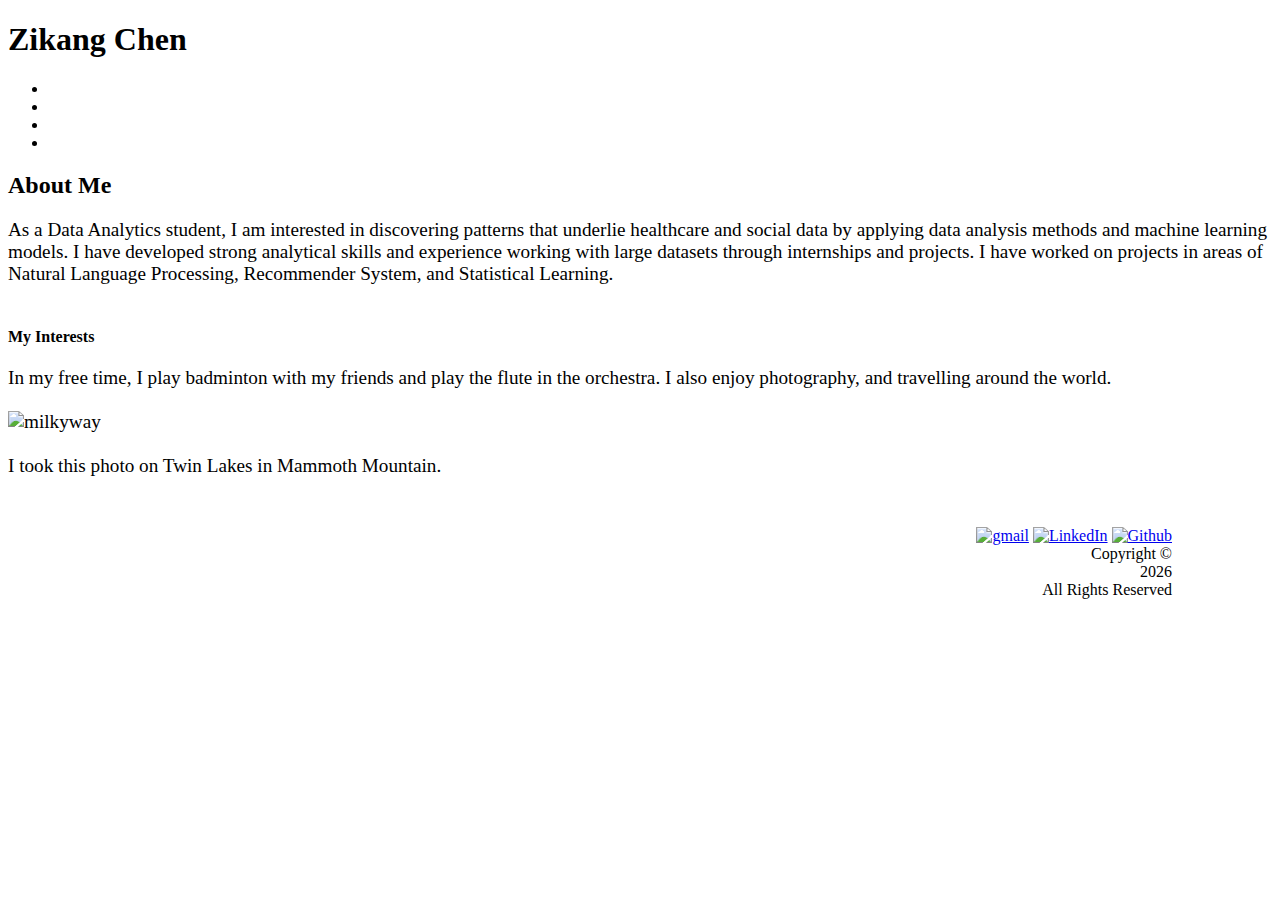
==== about.html @ 0332edfa "added about me" ====
<!doctype html>
<html lang="en">
   <head>
      <meta charset="utf-8">
      <meta name="viewport" content="width=device-width, initial-scale=1">
      <title>About</title>
      <link href="https://cdn.jsdelivr.net/npm/bootstrap@5.2.3/dist/css/bootstrap.min.css" rel="stylesheet" integrity="sha384-rbsA2VBKQhggwzxH7pPCaAqO46MgnOM80zW1RWuH61DGLwZJEdK2Kadq2F9CUG65" crossorigin="anonymous">
   </head>
   <body>
      <!--This is the head-->
      <div class="container my-3">
         <h1>Zikang Chen</h1>
         <p class="lead" style="font-family:'Courier New', Courier, monospace;font-style: italic;font-weight:bold;font-size:medium;">
         </p>
         <p class="lead" style="font-family:'Courier New', Courier, monospace;font-style: italic;font-weight:bold;font-size:medium;">
         </p>
      </div>

      <!--This is the navigation bar-->
      <div class="container mb-4">
         <nav class="navbar navbar-dark bg-dark">
            <ul class="nav">
               <li class="nav-item">
                  <a href="/index.html" class="nav-link" style="color:white">Home</a>
               </li>
               <li class="nav-item">
                  <a href="/about.html" class="nav-link active" style="color:white">About</a>
               </li>
               <li class="nav-item">
                  <a href="resume\Resume - Zikang Chen.pdf" class="nav-link" style="color:white">Resume</a>
               </li>
               <li class="nav-item">
                  <a href="/contact.html" class="nav-link" style="color:white">Contact</a>
               </li>
            </ul>
            <!-- <form class="d-flex" role="search">
              <input class="form-control me-2" type="search" placeholder="Search" aria-label="Search">
              <button class="btn btn-outline-success" type="submit" 
              style="margin-right:10px;border-color:aliceblue;color:aliceblue">Search</button>
            </form> -->
         </nav>
      </div>

      <div class="container">

         <!--row one-->
         <div class="row">
            <!--row one first column-->
            <div class="col mb-3">                  
               <!--Second card starts here-->
               <div>
                  <h2 class="mb-3" style="font-family:'Georgia'">About Me</h2>    
                  <div>
                     <p style="font-size:larger;">
                        As a Data Analytics student, I am interested in discovering patterns that underlie healthcare
                        and social data by applying data analysis methods and machine learning models.
                        I have developed strong analytical skills and experience working with large datasets through
                        internships and projects. I have worked on projects in areas of Natural Language Processing,
                        Recommender System, and Statistical Learning. <br> <br>
                     </p>

                  <h4 class="mb-3">My Interests</h4>
                     <p style="font-size:larger;">
                        In my free time, I play badminton with my friends and play the flute in the orchestra. I also enjoy
                        photography, and travelling around the world. <br> <br>
                        <img src="images/milkyway.jpg" alt="milkyway" width="600"> <br> <br>
                        I took this photo on Twin Lakes in Mammoth Mountain.
                     </p>

                  </div> 
               </div>
            </div>
         </div>
      </div>
      
    </div>

    
    <footer>
      <div style="text-align:right;margin-right:100px;margin-bottom:50px">
         <div style="margin-left:45%;margin-top: 50px;">
            <a href="mailto:zikangc@usc.edu" target="_blank"><img src="images/icons/gmail.png"alt="gmail"height="40"></a>
            <a href="https://linkedin.com/in/zikang-chen" target="_blank"><img src="images/icons/linkedin.png"alt="LinkedIn"height="40"></a>
            <a href="https://github.com/zic017" target="_blank"><img src="images/icons/github.png" alt="Github"height="40"></a>
         </div>
         <div>
            Copyright © <div id="year"></div> All Rights Reserved
         </div>
      </div>
     </footer>
     <script>
      let date = new Date();
      let thisyear = date.getFullYear();
       document.getElementById("year").innerHTML = thisyear;
     </script>
      <script src="https://cdn.jsdelivr.net/npm/bootstrap@5.2.3/dist/js/bootstrap.bundle.min.js" integrity="sha384-kenU1KFdBIe4zVF0s0G1M5b4hcpxyD9F7jL+jjXkk+Q2h455rYXK/7HAuoJl+0I4" crossorigin="anonymous"></script>
   </body>
</html>
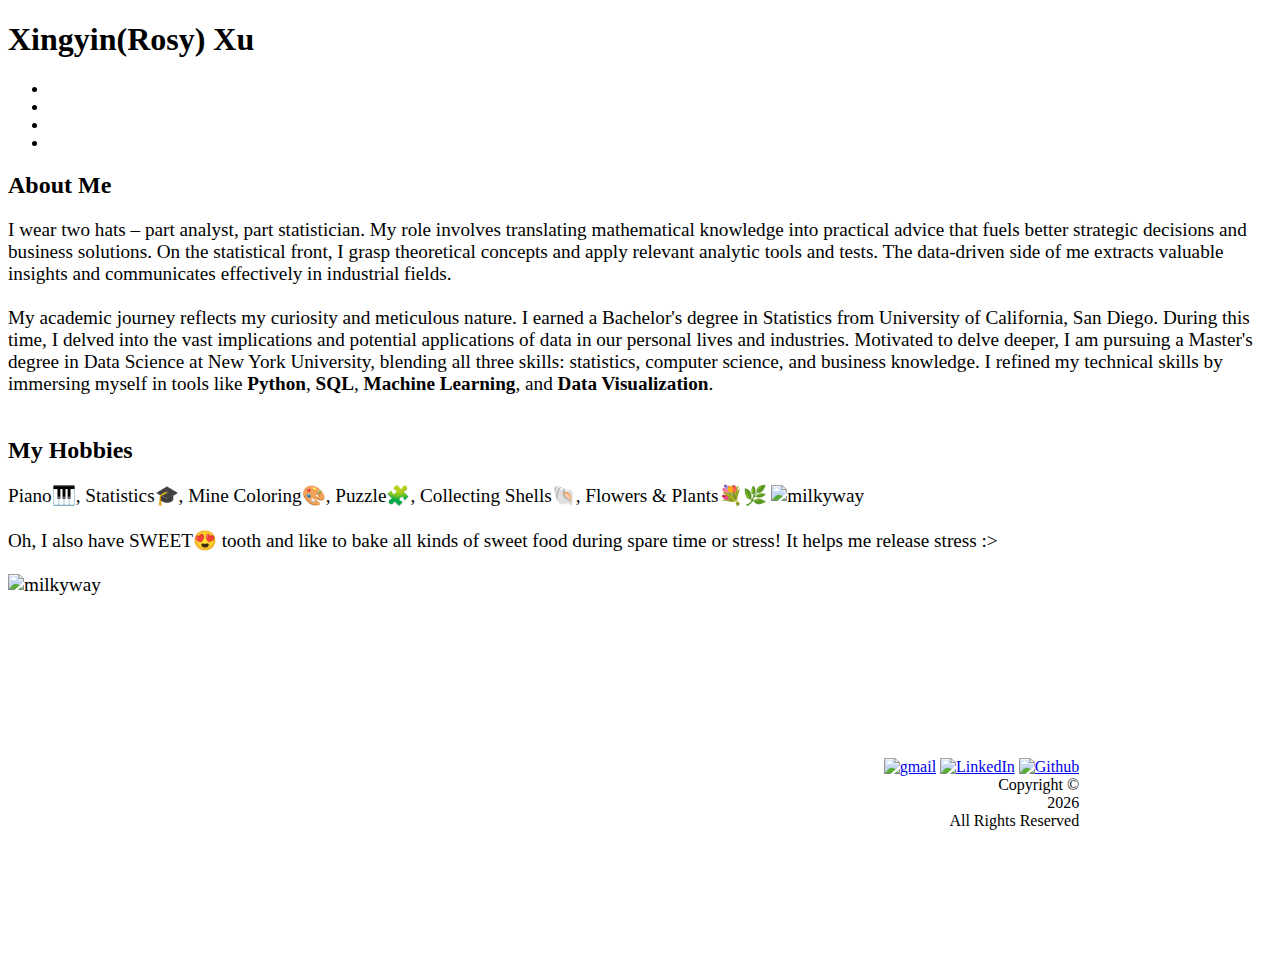
==== commit 57d1cb9c: "version 2.0" ====
--- a/about.html
+++ b/about.html
@@ -9,7 +9,7 @@
    <body>
       <!--This is the head-->
       <div class="container my-3">
-         <h1>Zikang Chen</h1>
+         <h1 class="mb-3" style="font-family:'Georgia'"><strong>Xingyin(Rosy) Xu</strong></h1>
          <p class="lead" style="font-family:'Courier New', Courier, monospace;font-style: italic;font-weight:bold;font-size:medium;">
          </p>
          <p class="lead" style="font-family:'Courier New', Courier, monospace;font-style: italic;font-weight:bold;font-size:medium;">
@@ -21,16 +21,16 @@
          <nav class="navbar navbar-dark bg-dark">
             <ul class="nav">
                <li class="nav-item">
-                  <a href="/index.html" class="nav-link" style="color:white">Home</a>
+                  <a href="./index.html" class="nav-link" style="color:white">Home</a>
                </li>
                <li class="nav-item">
-                  <a href="/about.html" class="nav-link active" style="color:white">About</a>
+                  <a href="./about.html" class="nav-link active" style="color:white">About</a>
                </li>
                <li class="nav-item">
                   <a href="resume\Resume - Zikang Chen.pdf" class="nav-link" style="color:white">Resume</a>
                </li>
                <li class="nav-item">
-                  <a href="/contact.html" class="nav-link" style="color:white">Contact</a>
+                  <a href="./contact.html" class="nav-link" style="color:white">Contact</a>
                </li>
             </ul>
             <!-- <form class="d-flex" role="search">
@@ -49,22 +49,20 @@
             <div class="col mb-3">                  
                <!--Second card starts here-->
                <div>
-                  <h2 class="mb-3" style="font-family:'Georgia'">About Me</h2>    
+                  <h2 class="mb-3" style="font-family:'Georgia'"><strong>About Me</strong></h2>    
                   <div>
                      <p style="font-size:larger;">
-                        As a Data Analytics student, I am interested in discovering patterns that underlie healthcare
-                        and social data by applying data analysis methods and machine learning models.
-                        I have developed strong analytical skills and experience working with large datasets through
-                        internships and projects. I have worked on projects in areas of Natural Language Processing,
-                        Recommender System, and Statistical Learning. <br> <br>
+                        I wear two hats – part analyst, part statistician. My role involves translating mathematical knowledge into practical advice that fuels better strategic decisions and business solutions. On the statistical front, I grasp theoretical concepts and apply relevant analytic tools and tests. The data-driven side of me extracts valuable insights and communicates effectively in industrial fields.  <br> <br>
+
+                        My academic journey reflects my curiosity and meticulous nature. I earned a Bachelor's degree in Statistics from University of California, San Diego. During this time, I delved into the vast implications and potential applications of data in our personal lives and industries. Motivated to delve deeper, I am pursuing a Master's degree in Data Science at New York University, blending all three skills: statistics, computer science, and business knowledge. I refined my technical skills by immersing myself in tools like <strong>Python</strong>, <strong>SQL</strong>, <strong>Machine Learning</strong>, and <strong>Data Visualization</strong>. <br> <br>
                      </p>
 
-                  <h4 class="mb-3">My Interests</h4>
+                  <h2 class="mb-3" style="font-family:'Georgia'"><strong>My Hobbies</strong></h2>
                      <p style="font-size:larger;">
-                        In my free time, I play badminton with my friends and play the flute in the orchestra. I also enjoy
-                        photography, and travelling around the world. <br> <br>
-                        <img src="images/milkyway.jpg" alt="milkyway" width="600"> <br> <br>
-                        I took this photo on Twin Lakes in Mammoth Mountain.
+                        Piano🎹, Statistics🎓, Mine Coloring🎨, Puzzle🧩, Collecting Shells🐚, Flowers & Plants💐🌿  
+                        <img src="images/hobbies1.jpg" alt="milkyway" width="850"> <br> <br>
+                        Oh, I also have SWEET😍 tooth and like to bake all kinds of sweet food during spare time or stress! It helps me release stress :><br> <br>
+                        <img src="images/hobbies2.jpg" alt="milkyway" width="850"> <br> <br>
                      </p>
 
                   </div> 
@@ -77,17 +75,17 @@
 
     
     <footer>
-      <div style="text-align:right;margin-right:100px;margin-bottom:50px">
-         <div style="margin-left:45%;margin-top: 50px;">
-            <a href="mailto:zikangc@usc.edu" target="_blank"><img src="images/icons/gmail.png"alt="gmail"height="40"></a>
-            <a href="https://linkedin.com/in/zikang-chen" target="_blank"><img src="images/icons/linkedin.png"alt="LinkedIn"height="40"></a>
-            <a href="https://github.com/zic017" target="_blank"><img src="images/icons/github.png" alt="Github"height="40"></a>
-         </div>
-         <div>
-            Copyright © <div id="year"></div> All Rights Reserved
-         </div>
+      <div style="text-align: right; margin-right: 100px; margin-bottom: 50px;">
+          <div style="width: 80%; margin: 140px;">
+              <a href="mailto:xingyinxu@gmail.com" target="_blank"><img src="images/icons/gmail.png" alt="gmail" height="40"></a>
+              <a href="https://linkedin.com/in/xingyin-xu/" target="_blank"><img src="images/icons/linkedin.png" alt="LinkedIn" height="40"></a>
+              <a href="https://github.com/yinyin0916" target="_blank"><img src="images/icons/github.png" alt="Github" height="40"></a>
+              <div>
+                  Copyright © <div id="year"></div> All Rights Reserved
+              </div>
+          </div>
       </div>
-     </footer>
+  </footer>
      <script>
       let date = new Date();
       let thisyear = date.getFullYear();
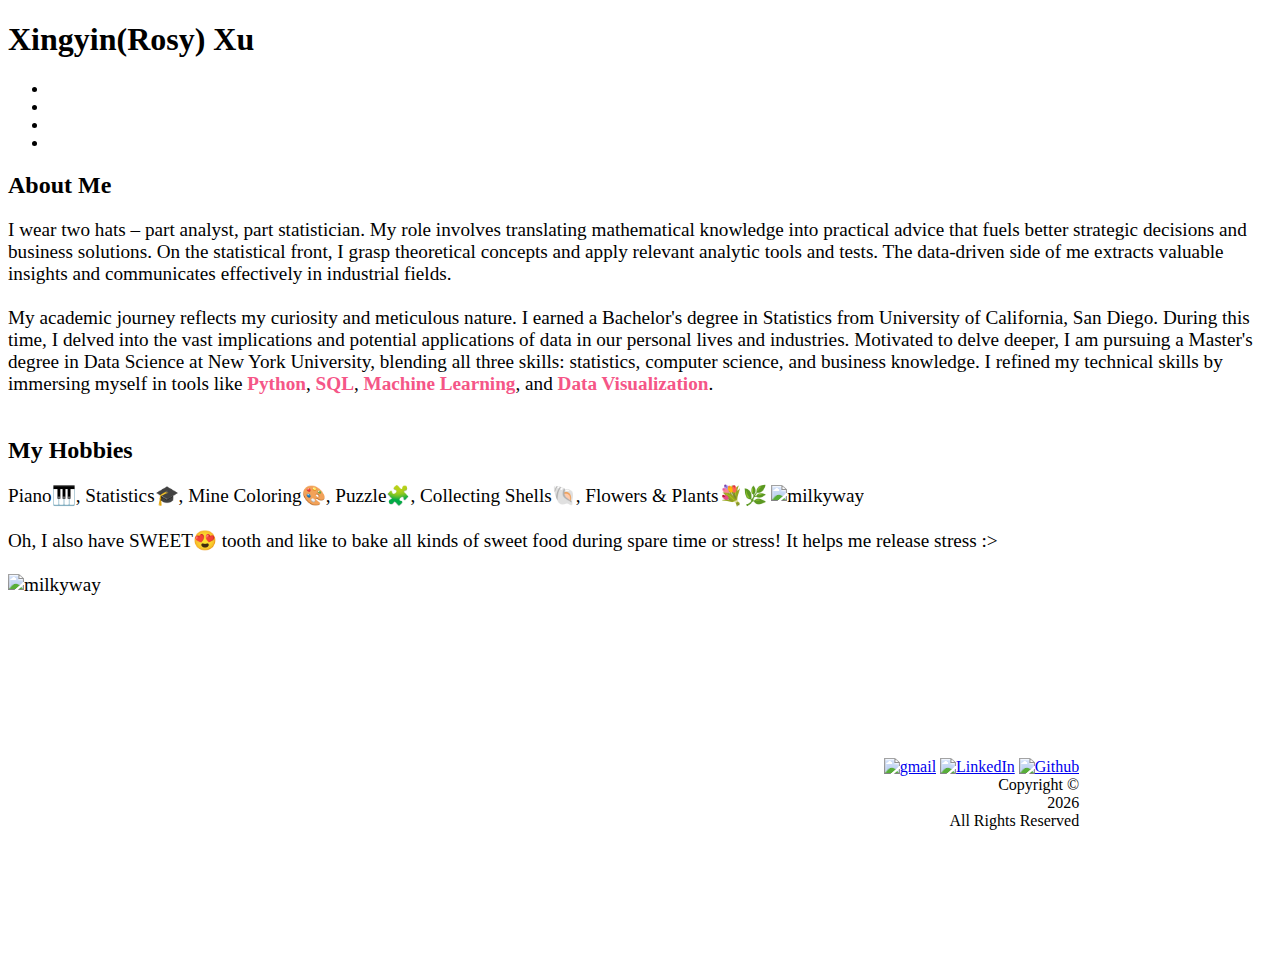
==== commit accbc2dd: "update resume" ====
--- a/about.html
+++ b/about.html
@@ -27,7 +27,7 @@
                   <a href="./about.html" class="nav-link active" style="color:white">About</a>
                </li>
                <li class="nav-item">
-                  <a href="resume\Resume - Zikang Chen.pdf" class="nav-link" style="color:white">Resume</a>
+                  <a href="resume\Resume_Xingyin_Xu.pdf" class="nav-link" style="color:white">Resume</a>
                </li>
                <li class="nav-item">
                   <a href="./contact.html" class="nav-link" style="color:white">Contact</a>
@@ -52,10 +52,11 @@
                   <h2 class="mb-3" style="font-family:'Georgia'"><strong>About Me</strong></h2>    
                   <div>
                      <p style="font-size:larger;">
-                        I wear two hats – part analyst, part statistician. My role involves translating mathematical knowledge into practical advice that fuels better strategic decisions and business solutions. On the statistical front, I grasp theoretical concepts and apply relevant analytic tools and tests. The data-driven side of me extracts valuable insights and communicates effectively in industrial fields.  <br> <br>
-
-                        My academic journey reflects my curiosity and meticulous nature. I earned a Bachelor's degree in Statistics from University of California, San Diego. During this time, I delved into the vast implications and potential applications of data in our personal lives and industries. Motivated to delve deeper, I am pursuing a Master's degree in Data Science at New York University, blending all three skills: statistics, computer science, and business knowledge. I refined my technical skills by immersing myself in tools like <strong>Python</strong>, <strong>SQL</strong>, <strong>Machine Learning</strong>, and <strong>Data Visualization</strong>. <br> <br>
-                     </p>
+                        I wear two hats – part analyst, part statistician. My role involves translating mathematical knowledge into practical advice that fuels better strategic decisions and business solutions. On the statistical front, I grasp theoretical concepts and apply relevant analytic tools and tests. The data-driven side of me extracts valuable insights and communicates effectively in industrial fields. <br> <br>
+                    
+                        My academic journey reflects my curiosity and meticulous nature. I earned a Bachelor's degree in Statistics from University of California, San Diego. During this time, I delved into the vast implications and potential applications of data in our personal lives and industries. Motivated to delve deeper, I am pursuing a Master's degree in Data Science at New York University, blending all three skills: statistics, computer science, and business knowledge. I refined my technical skills by immersing myself in tools like <strong style="color: #F55687;">Python</strong>, <strong style="color: #F55687;">SQL</strong>, <strong style="color: #F55687;">Machine Learning</strong>, and <strong style="color: #F55687;">Data Visualization</strong>. <br> <br>
+                    </p>
+                    
 
                   <h2 class="mb-3" style="font-family:'Georgia'"><strong>My Hobbies</strong></h2>
                      <p style="font-size:larger;">
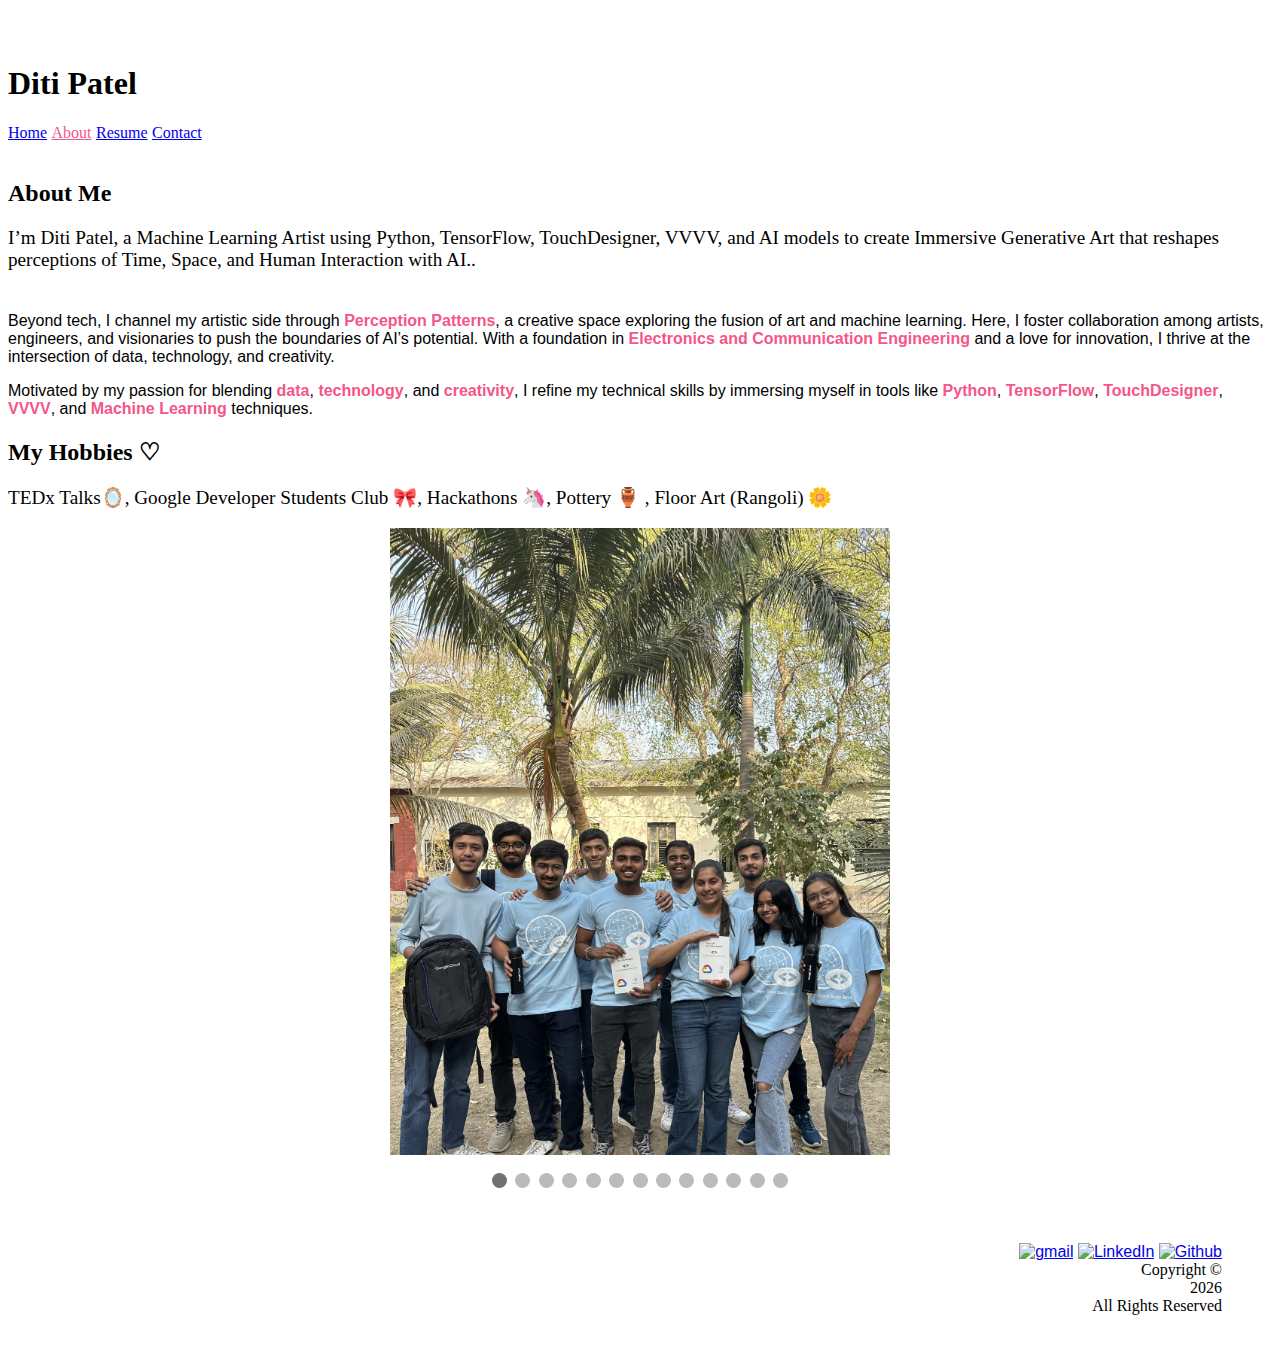
==== commit 82a38157: "Update about.html" ====
--- a/about.html
+++ b/about.html
@@ -1,97 +1,221 @@
-<!doctype html>
+<!DOCTYPE html>
 <html lang="en">
    <head>
       <meta charset="utf-8">
       <meta name="viewport" content="width=device-width, initial-scale=1">
       <title>About</title>
       <link href="https://cdn.jsdelivr.net/npm/bootstrap@5.2.3/dist/css/bootstrap.min.css" rel="stylesheet" integrity="sha384-rbsA2VBKQhggwzxH7pPCaAqO46MgnOM80zW1RWuH61DGLwZJEdK2Kadq2F9CUG65" crossorigin="anonymous">
-   </head>
-   <body>
-      <!--This is the head-->
-      <div class="container my-3">
-         <h1 class="mb-3" style="font-family:'Georgia'"><strong>Xingyin(Rosy) Xu</strong></h1>
-         <p class="lead" style="font-family:'Courier New', Courier, monospace;font-style: italic;font-weight:bold;font-size:medium;">
-         </p>
-         <p class="lead" style="font-family:'Courier New', Courier, monospace;font-style: italic;font-weight:bold;font-size:medium;">
-         </p>
-      </div>
-
-      <!--This is the navigation bar-->
-      <div class="container mb-4">
-         <nav class="navbar navbar-dark bg-dark">
-            <ul class="nav">
-               <li class="nav-item">
-                  <a href="./index.html" class="nav-link" style="color:white">Home</a>
-               </li>
-               <li class="nav-item">
-                  <a href="./about.html" class="nav-link active" style="color:white">About</a>
-               </li>
-               <li class="nav-item">
-                  <a href="resume\Resume_Xingyin_Xu.pdf" class="nav-link" style="color:white">Resume</a>
-               </li>
-               <li class="nav-item">
-                  <a href="./contact.html" class="nav-link" style="color:white">Contact</a>
-               </li>
-            </ul>
-            <!-- <form class="d-flex" role="search">
-              <input class="form-control me-2" type="search" placeholder="Search" aria-label="Search">
-              <button class="btn btn-outline-success" type="submit" 
-              style="margin-right:10px;border-color:aliceblue;color:aliceblue">Search</button>
-            </form> -->
-         </nav>
-      </div>
-
-      <div class="container">
-
-         <!--row one-->
-         <div class="row">
-            <!--row one first column-->
-            <div class="col mb-3">                  
-               <!--Second card starts here-->
-               <div>
-                  <h2 class="mb-3" style="font-family:'Georgia'"><strong>About Me</strong></h2>    
-                  <div>
-                     <p style="font-size:larger;">
-                        I wear two hats – part analyst, part statistician. My role involves translating mathematical knowledge into practical advice that fuels better strategic decisions and business solutions. On the statistical front, I grasp theoretical concepts and apply relevant analytic tools and tests. The data-driven side of me extracts valuable insights and communicates effectively in industrial fields. <br> <br>
-                    
-                        My academic journey reflects my curiosity and meticulous nature. I earned a Bachelor's degree in Statistics from University of California, San Diego. During this time, I delved into the vast implications and potential applications of data in our personal lives and industries. Motivated to delve deeper, I am pursuing a Master's degree in Data Science at New York University, blending all three skills: statistics, computer science, and business knowledge. I refined my technical skills by immersing myself in tools like <strong style="color: #F55687;">Python</strong>, <strong style="color: #F55687;">SQL</strong>, <strong style="color: #F55687;">Machine Learning</strong>, and <strong style="color: #F55687;">Data Visualization</strong>. <br> <br>
-                    </p>
-                    
-
-                  <h2 class="mb-3" style="font-family:'Georgia'"><strong>My Hobbies</strong></h2>
-                     <p style="font-size:larger;">
-                        Piano🎹, Statistics🎓, Mine Coloring🎨, Puzzle🧩, Collecting Shells🐚, Flowers & Plants💐🌿  
-                        <img src="images/hobbies1.jpg" alt="milkyway" width="850"> <br> <br>
-                        Oh, I also have SWEET😍 tooth and like to bake all kinds of sweet food during spare time or stress! It helps me release stress :><br> <br>
-                        <img src="images/hobbies2.jpg" alt="milkyway" width="850"> <br> <br>
-                     </p>
-
-                  </div> 
-               </div>
-            </div>
+      <link rel = "stylesheet" href = "style.css">     
+      <style>
+      * {box-sizing: border-box;}
+      body {font-family: Verdana, sans-serif;}
+      .mySlides {display: none;}
+      img {vertical-align: middle;}
+
+      /* Slideshow container */
+      .slideshow-container {
+      max-width: 500px;
+      position: relative;
+      margin: auto;
+      }
+
+      /* The dots/bullets/indicators */
+      .dot {
+      height: 15px;
+      width: 15px;
+      margin: 0 2px;
+      background-color: #bbb;
+      border-radius: 50%;
+      display: inline-block;
+      transition: background-color 0.6s ease;
+      }
+
+      .active {
+      background-color: #717171;
+      }
+
+      /* Fading animation */
+      .fade {
+      animation-name: fade;
+      animation-duration: 3.8s;
+      }
+
+      @keyframes fade {
+      from {opacity: .4} 
+      to {opacity: 1}
+      }
+
+      /* On smaller screens, decrease text size */
+      @media only screen and (max-width: 300px) {
+      .text {font-size: 11px}
+      }
+      </style>
+      </head>
+<body>
+   <!--This is the head-->
+   <div class="container my-3">
+      <br><br>
+      <h1 class="mb-3" style="font-family:'Georgia'"><strong>Diti Patel</strong></h1>
+      <p class="lead" style="font-family:'Courier New', Courier, monospace;font-style: italic;font-weight:bold;font-size:medium;">
+      </p>
+      <p class="lead" style="font-family:'Courier New', Courier, monospace;font-style: italic;font-weight:bold;font-size:medium;">
+      </p>
+   </div>
+
+   <!-- This is navigator -->
+   <div >
+      <nav>
+         <a href="./index.html" style="font-family:'Georgia'">Home</a>
+         <a href="./about.html" style = "color:#F55687; font-family:'Georgia'">About</a>
+         <a href="resume\Resume_Xingyin_Xu.pdf" target="_blank" style="font-family:'Georgia'">Resume</a>
+         <a href="./contact.html" style="font-family:'Georgia'">Contact</a>
+      </nav>
+   </div>
+
+
+<div class="container">
+
+   <!--row one-->
+   <div class="row">
+      <!--row one first column-->
+      <div class="col mb-3">                  
+         <!--Second card starts here-->
+         <div>
+            <br>
+            <h2 class="mb-3" style="font-family:'Georgia'"><strong>About Me</strong></h2>    
+            <div>
+               <p style="font-size:larger; font-family: 'Georgia';">
+                  I’m Diti Patel, a Machine Learning Artist using Python, TensorFlow, TouchDesigner, VVVV, and AI models to create Immersive Generative Art that reshapes perceptions of Time, Space, and Human Interaction with AI..   <br> <br>
+              
+                  <p>
+  Beyond tech, I channel my artistic side through <strong style="color: #F55687;">Perception Patterns</strong>, a creative space exploring the fusion of art and machine learning. Here, I foster collaboration among artists, engineers, and visionaries to push the boundaries of AI’s potential. With a foundation in <strong style="color: #F55687;">Electronics and Communication Engineering</strong> and a love for innovation, I thrive at the intersection of data, technology, and creativity.
+</p>
+
+<p>
+  Motivated by my passion for blending <strong style="color: #F55687;">data</strong>, <strong style="color: #F55687;">technology</strong>, and <strong style="color: #F55687;">creativity</strong>, I refine my technical skills by immersing myself in tools like <strong style="color: #F55687;">Python</strong>, <strong style="color: #F55687;">TensorFlow</strong>, <strong style="color: #F55687;">TouchDesigner</strong>, <strong style="color: #F55687;">VVVV</strong>, and <strong style="color: #F55687;">Machine Learning</strong> techniques.
+</p>
+
+              
+
+            <h2 class="mb-3" style="font-family:'Georgia'"><strong>My Hobbies ♡</strong></h2>
+               <p style="font-size:larger; font-family:'Georgia';">
+                  TEDx Talks🪞, Google Developer Students Club  🎀, Hackathons 🦄, Pottery 🏺 , Floor Art (Rangoli) 🌼 <br>
+               </p>
+
+            </div> 
          </div>
       </div>
+   </div>
+</div>
+
+</div>
+   <!-- This is slideshow -->
+   <div class="slideshow-container">
+
+      <div class="mySlides fade">
+      <img src="images/hobbies/GDSC.jpg" style="width:100%">
+      </div>
+   
+      <div class="mySlides fade">
+      <img src="images/hobbies/Hackathon1.jpeg" style="width:100%">
+      </div>
+
+      <div class="mySlides fade">
+      <img src="images/hobbies/TEDX1.jpg" style="width:100%">
+      </div>
+   
+      <div class="mySlides fade">
+      <img src="images/hobbies/TEDX2.jpg" style="width:100%">
+      </div>
+      <div class="mySlides fade">
+      <img src="images/hobbies/TEDX3.jpg" style="width:100%">
+      </div>
+
+      <div class="mySlides fade">
+      <img src="images/hobbies/homepage.jpg" style="width:100%">
+      </div>
+   
+      <div class="mySlides fade">
+      <img src="images/hobbies/pottery1.jpg" style="width:100%">
+      </div>
+
+      <div class="mySlides fade">
+      <img src="images/hobbies/pottery2.jpg" style="width:100%">
+      </div>
+   
+      <div class="mySlides fade">
+      <img src="images/hobbies/rangoli1.jpg" style="width:100%">
+      </div>
+
+      <div class="mySlides fade">
+      <img src="images/hobbies/rangoli2.jpg" style="width:100%">
+      </div>
+   
+      <div class="mySlides fade">
+      <img src="images/hobbies/rangoli3.jpg" style="width:100%">
+      </div>
+
+      <div class="mySlides fade">
+      <img src="images/hobbies/rangoli4.jpg" style="width:100%">
+      </div>
+
+      </div>
+   <br>
+   
+   <div style="text-align:center">
+     <span class="dot"></span> 
+     <span class="dot"></span> 
+     <span class="dot"></span> 
+     <span class="dot"></span> 
+     <span class="dot"></span> 
+     <span class="dot"></span> 
+     <span class="dot"></span> 
+     <span class="dot"></span> 
+     <span class="dot"></span> 
+     <span class="dot"></span> 
+     <span class="dot"></span> 
+     <span class="dot"></span> 
+     <span class="dot"></span> 
+   </div>
+   <script>
+      let slideIndex = 0;
+      showSlides();
       
+      function showSlides() {
+        let i;
+        let slides = document.getElementsByClassName("mySlides");
+        let dots = document.getElementsByClassName("dot");
+        for (i = 0; i < slides.length; i++) {
+          slides[i].style.display = "none";  
+        }
+        slideIndex++;
+        if (slideIndex > slides.length) {slideIndex = 1}    
+        for (i = 0; i < dots.length; i++) {
+          dots[i].className = dots[i].className.replace(" active", "");
+        }
+        slides[slideIndex-1].style.display = "block";  
+        dots[slideIndex-1].className += " active";
+        setTimeout(showSlides, 5000); // Change image every 2 seconds
+      }
+      </script>
+
+<footer>
+<div style="text-align: right">
+    <div style="margin: 50px;">
+        <a href="mailto:ditipatel5@gmail.com" target="_blank"><img src="images/icons/gmail.png" alt="gmail" height="40"></a>
+        <a href="https://www.linkedin.com/in/ditipatel5/" target="_blank"><img src="images/icons/linkedin.png" alt="LinkedIn" height="40"></a>
+        <a href="https://github.com/pditi5" target="_blank"><img src="images/icons/github.png" alt="Github" height="40"></a>
+        <div style="font-family: 'Georgia';">
+         Copyright © <div id="year"></div> All Rights Reserved
+     </div>
     </div>
-
-    
-    <footer>
-      <div style="text-align: right; margin-right: 100px; margin-bottom: 50px;">
-          <div style="width: 80%; margin: 140px;">
-              <a href="mailto:xingyinxu@gmail.com" target="_blank"><img src="images/icons/gmail.png" alt="gmail" height="40"></a>
-              <a href="https://linkedin.com/in/xingyin-xu/" target="_blank"><img src="images/icons/linkedin.png" alt="LinkedIn" height="40"></a>
-              <a href="https://github.com/yinyin0916" target="_blank"><img src="images/icons/github.png" alt="Github" height="40"></a>
-              <div>
-                  Copyright © <div id="year"></div> All Rights Reserved
-              </div>
-          </div>
-      </div>
-  </footer>
-     <script>
-      let date = new Date();
-      let thisyear = date.getFullYear();
-       document.getElementById("year").innerHTML = thisyear;
-     </script>
-      <script src="https://cdn.jsdelivr.net/npm/bootstrap@5.2.3/dist/js/bootstrap.bundle.min.js" integrity="sha384-kenU1KFdBIe4zVF0s0G1M5b4hcpxyD9F7jL+jjXkk+Q2h455rYXK/7HAuoJl+0I4" crossorigin="anonymous"></script>
-   </body>
-</html>+</div>
+</footer>
+<script>
+let date = new Date();
+let thisyear = date.getFullYear();
+ document.getElementById("year").innerHTML = thisyear;
+</script>
+<script src="https://cdn.jsdelivr.net/npm/bootstrap@5.2.3
+</body>
+</html>
